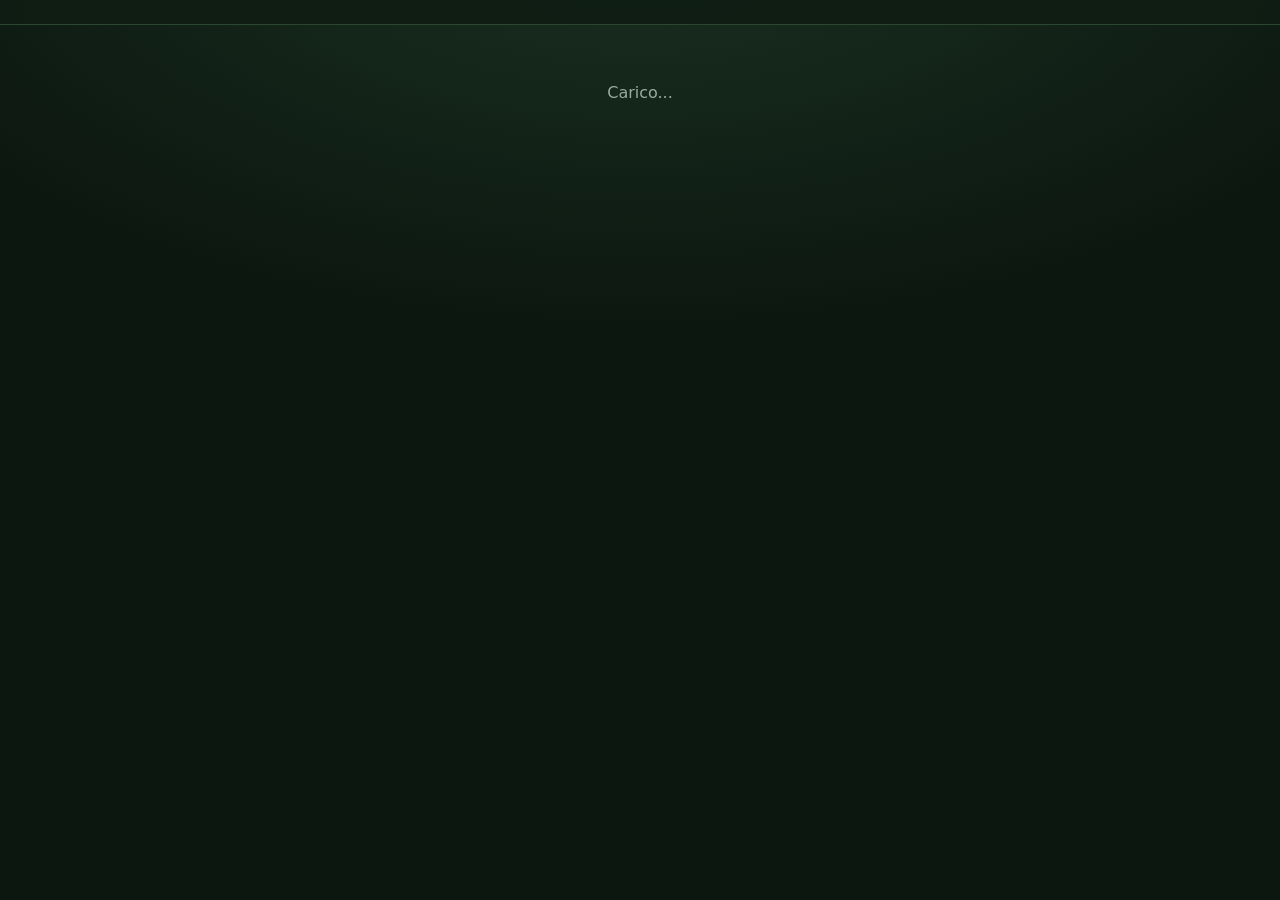
==== index.html @ 0b7a9ba1 "Fanta Montelago: prima versione pubblicabile Il fantagioco del Montelago Celtic Festival per La Comp" ====
<!doctype html>
<!-- Nome:     index.html                                                  -->
<!-- Versione: 1.0                                                         -->
<!-- Uso:      Pagina unica dell'app Fanta Montelago: gusci fissi           -->
<!--           (intestazione, contenuto, navigazione, avvisi) riempiti a    -->
<!--           runtime dai moduli in js/.                                   -->
<!-- Autore:   Daniele Polucci                                              -->
<html lang="it">
<head>
  <meta charset="utf-8">
  <meta name="viewport" content="width=device-width, initial-scale=1, viewport-fit=cover">
  <meta name="theme-color" content="#0f1d14">
  <meta name="description" content="Il fantagioco del Montelago Celtic Festival: classifica, bonus, malus e foto del tuo accampamento.">
  <title>Fanta Montelago</title>
  <link rel="manifest" href="manifest.webmanifest">
  <link rel="stylesheet" href="assets/style.css">
  <link rel="icon" type="image/png" href="assets/icona-app-192.png">
  <link rel="apple-touch-icon" href="assets/icona-app-192.png">
</head>
<body>

  <header id="intestazione" hidden></header>

  <main id="app">
    <div class="empty">Carico...</div>
  </main>

  <nav id="nav"></nav>

  <div class="toast" id="toast"></div>

  <div class="busy" id="busy">
    <div class="busy-box">
      <div class="spinner"></div>
      <span>Un attimo...</span>
    </div>
  </div>

  <noscript>
    <div class="card">Questa app ha bisogno di JavaScript attivo per funzionare.</div>
  </noscript>

  <script type="module" src="js/app.js"></script>
</body>
</html>
---- assets/style.css ----
/* Nome:     style.css
 * Versione: 1.0
 * Uso:      Foglio di stile unico di Fanta Montelago. Tema scuro "celtico",
 *           pensato prima per il telefono: interfaccia leggibile di notte, in
 *           un campo, con una mano sola.
 * Autore:   Daniele Polucci
 */

:root {
  --bg:     #0c1710;
  --bg2:    #122016;
  --card:   #18291d;
  --card2:  #1f3325;
  --line:   #2c4632;
  --txt:    #e8e4d5;
  --dim:    #9aab9c;
  --gold:   #d9a441;
  --gold2:  #f0c46a;
  --green:  #5cbb7c;
  --red:    #e0705c;
  --radius: 14px;
}

* { box-sizing: border-box; }

html, body { margin: 0; padding: 0; }

body {
  background: radial-gradient(1200px 600px at 50% -10%, #1b3122 0%, transparent 70%), var(--bg);
  color: var(--txt);
  font-family: "Segoe UI", system-ui, -apple-system, sans-serif;
  font-size: 16px;
  line-height: 1.45;
  -webkit-text-size-adjust: 100%;
  min-height: 100vh;
}

body.con-nav { padding-bottom: 88px; }

/* ---------- intestazione ---------- */

header {
  position: sticky; top: 0; z-index: 20;
  display: flex; align-items: center; gap: 10px;
  padding: 12px 16px;
  background: #0f1d14ee;
  border-bottom: 1px solid var(--line);
  backdrop-filter: blur(8px);
}
header h1 {
  margin: 0; font-size: 1.05rem; font-weight: 700;
  letter-spacing: .06em; color: var(--gold);
  overflow: hidden; text-overflow: ellipsis; white-space: nowrap;
}
header .sub { color: var(--dim); font-size: .78rem; }

main { max-width: 820px; margin: 0 auto; padding: 16px; }

/* ---------- schermate di ingresso ---------- */

.hero { text-align: center; padding: 40px 16px 24px; }
.hero.small { padding: 24px 16px 12px; }
.hero .logo { font-size: 3rem; line-height: 1; color: var(--gold); }
.hero h1 {
  margin: 10px 0 4px; font-size: 1.5rem; letter-spacing: .1em;
  text-transform: uppercase; color: var(--gold);
}

/* ---------- marchi ---------- */

/* Il logo dell'app ha gia' il fondo trasparente e i colori accesi: si appoggia
 * sul tema scuro senza bisogno di correzioni. Porta con se' il nome scritto,
 * quindi nella schermata di accesso non serve ripeterlo in un titolo. */
.logo-app {
  display: block; width: 260px; max-width: 78%; height: auto;
  margin: 0 auto;
}

/* ---------- stemma della Compagnia ---------- */

/* Il logo originale è nero su fondo bianco. Invertendolo diventa bianco su
 * nero, e la fusione "screen" fa sparire il nero: resta solo il disegno,
 * pulito sul verde scuro dello sfondo, senza dover rifare il file. */
.stemma {
  display: block; width: 170px; max-width: 55%; height: auto;
  margin: 0 auto 8px;
  filter: invert(1);
  mix-blend-mode: screen;
}
.stemma.piccolo { width: 96px; margin-bottom: 10px; }

.crediti { text-align: center; }
.crediti .firma { margin: 2px 0 14px; font-size: .92rem; line-height: 1.5; }
.crediti .muted { text-align: left; }
.crediti a { color: var(--gold2); }

.social { display: flex; flex-wrap: wrap; gap: 8px; justify-content: center; }
.social a {
  display: inline-block; padding: 7px 14px;
  border: 1px solid var(--line); border-radius: 999px;
  background: var(--bg2); color: var(--gold2);
  text-decoration: none; font-size: .82rem;
}
.social a:hover { border-color: var(--gold); }

.dona {
  display: block; text-align: center; text-decoration: none;
  background: var(--gold); color: #20160a; font-weight: 700;
  padding: 13px 16px; border-radius: 10px; margin-bottom: 8px;
}
.dona:hover { background: var(--gold2); }

.crediti .muted.centrato { text-align: center; }

/* ---------- blocchi ---------- */

h3 {
  font-size: .95rem; color: var(--gold2); margin: 0 0 8px;
  letter-spacing: .04em;
}
.card p { margin: 0 0 10px; }
.card p:last-child { margin-bottom: 0; }

h2 {
  font-size: .95rem; letter-spacing: .1em; text-transform: uppercase;
  color: var(--gold2); margin: 24px 0 10px;
}
h2.giorno { text-transform: none; letter-spacing: .02em; font-size: 1.1rem; }

.card {
  background: var(--card); border: 1px solid var(--line);
  border-radius: var(--radius); padding: 14px; margin-bottom: 12px;
}
.card.center { text-align: center; }

.muted { color: var(--dim); font-size: .85rem; }
.muted.small { font-size: .78rem; }
.mt { margin-top: 10px; }
.pad { padding: 8px 0; }
.spento { opacity: .45; text-decoration: line-through; }

.row { display: flex; gap: 8px; align-items: center; }
.row.wrap { flex-wrap: wrap; }
.grow { flex: 1; min-width: 0; }
.between { display: flex; justify-content: space-between; align-items: center; gap: 10px; }
.sep { height: 1px; background: var(--line); margin: 12px 0; }

.pill {
  display: inline-block; padding: 2px 9px; border-radius: 999px;
  font-size: .72rem; border: 1px solid var(--line);
  background: var(--bg2); color: var(--dim); white-space: nowrap;
}

.nota {
  margin: 8px 0; padding: 8px 12px; border-left: 3px solid var(--gold);
  background: var(--bg2); border-radius: 0 8px 8px 0;
  font-style: italic; color: var(--txt);
}

.banner {
  background: var(--card2); border: 1px solid var(--line);
  border-radius: var(--radius); padding: 10px 14px; margin-bottom: 12px;
  font-size: .88rem; color: var(--dim);
}
.banner.ok { border-color: var(--gold); color: var(--gold2); }

.avviso { border-color: var(--gold); background: var(--card2); }
.avviso h3 { color: var(--gold); }

.premio {
  background: linear-gradient(135deg, #2a3d1f, #1f3325);
  border: 1px solid var(--gold);
  border-radius: var(--radius); padding: 12px 14px; margin-bottom: 14px;
}
.premio .titolo {
  font-size: .72rem; text-transform: uppercase; letter-spacing: .1em;
  color: var(--gold); margin-bottom: 3px;
}

.empty { text-align: center; color: var(--dim); padding: 40px 16px; }

/* ---------- liste ---------- */

.item {
  display: flex; align-items: center; gap: 10px;
  padding: 10px 0; border-bottom: 1px solid var(--line);
}
.item:last-child { border-bottom: none; }
.name { font-weight: 600; }

.rank {
  width: 30px; height: 30px; flex: 0 0 30px; border-radius: 50%;
  display: grid; place-items: center; font-weight: 700; font-size: .85rem;
  background: var(--bg2); border: 1px solid var(--line); color: var(--dim);
}
.rank.r1 { background: var(--gold);  color: #20160a; border-color: var(--gold); }
.rank.r2 { background: #b8c0c4;      color: #1a1a1a; border-color: #b8c0c4; }
.rank.r3 { background: #b07a45;      color: #1a1a1a; border-color: #b07a45; }

.pts { font-variant-numeric: tabular-nums; font-weight: 700; white-space: nowrap; }
.pos { color: var(--green); }
.neg { color: var(--red); }

/* ---------- podio ---------- */

.podio {
  display: grid; grid-template-columns: 1fr 1.15fr 1fr;
  align-items: end; gap: 8px; margin: 8px 0 20px;
}
.podio-posto {
  background: var(--card); border: 1px solid var(--line);
  border-radius: var(--radius); padding: 12px 6px; text-align: center;
}
.podio-posto.p1 { border-color: var(--gold); padding-bottom: 22px; }
.podio-posto .medaglia { font-size: 1.6rem; }
.podio-nome {
  font-weight: 600; font-size: .82rem; margin: 4px 0 2px;
  overflow: hidden; text-overflow: ellipsis; white-space: nowrap;
}

.codice {
  font-size: 2.2rem; font-weight: 700; letter-spacing: .28em;
  color: var(--gold); margin: 6px 0 2px; padding-left: .28em;
}

/* ---------- moduli ---------- */

input, select, textarea, button { font: inherit; font-size: 1rem; }

input, select, textarea {
  width: 100%; background: var(--bg2); color: var(--txt);
  border: 1px solid var(--line); border-radius: 10px; padding: 11px 12px;
}
input:focus, select:focus, textarea:focus { outline: 2px solid var(--gold); outline-offset: 1px; }
input.mini { width: 76px; flex: 0 0 76px; padding: 6px 8px; text-align: center; }
textarea { resize: vertical; }

label {
  display: block; font-size: .74rem; text-transform: uppercase;
  letter-spacing: .08em; color: var(--dim); margin-bottom: 5px;
}
.field { margin-bottom: 12px; }

button {
  background: var(--card2); color: var(--txt);
  border: 1px solid var(--line); border-radius: 10px;
  padding: 11px 14px; cursor: pointer; white-space: nowrap;
}
button:hover { border-color: var(--gold); }
button:active { transform: translateY(1px); }
button.primary { background: var(--gold); color: #20160a; border-color: var(--gold); font-weight: 700; }
button.primary:hover { background: var(--gold2); }
button.block { width: 100%; }
button.big { padding: 15px; font-size: 1.05rem; }
button.ghost { background: transparent; }
button.danger { color: var(--red); border-color: #4a2a24; }
button.icon { padding: 6px 10px; font-size: .85rem; }

.riga-camp {
  display: flex; width: 100%; text-align: left; align-items: center;
  gap: 10px; background: var(--card);
}

details summary { cursor: pointer; list-style: none; }
details summary::-webkit-details-marker { display: none; }

/* ---------- media ---------- */

.preview, .prova {
  display: block; width: 100%; max-height: 380px; object-fit: cover;
  border-radius: 10px; margin-top: 10px; background: var(--bg2);
}

.video-box {
  position: relative; padding-top: 56.25%; margin-top: 10px;
  border-radius: 10px; overflow: hidden; background: #000;
}
.video-box iframe {
  position: absolute; inset: 0; width: 100%; height: 100%; border: 0;
}
.link-video {
  display: inline-block; margin-top: 10px; color: var(--gold2);
  text-decoration: none; border-bottom: 1px solid var(--line);
}

/* ---------- navigazione ---------- */

nav {
  position: fixed; left: 0; right: 0; bottom: 0; z-index: 30;
  display: grid; grid-template-columns: repeat(5, 1fr);
  background: #0f1d14; border-top: 1px solid var(--line);
  padding-bottom: env(safe-area-inset-bottom);
}
nav:empty { display: none; }
nav button {
  background: none; border: none; border-radius: 0;
  padding: 8px 2px 10px; color: var(--dim);
  font-size: .64rem; letter-spacing: .03em;
  display: flex; flex-direction: column; align-items: center; gap: 3px;
}
nav button:hover { border: none; }
nav button .ic { font-size: 1.2rem; line-height: 1; position: relative; }
nav button[aria-current="true"] { color: var(--gold); box-shadow: inset 0 2px 0 var(--gold); }

.badge {
  position: absolute; top: -5px; right: -12px;
  background: var(--red); color: #fff; font-style: normal;
  font-size: .6rem; font-weight: 700; line-height: 1;
  padding: 3px 5px; border-radius: 999px; min-width: 16px; text-align: center;
}

/* ---------- avvisi e attesa ---------- */

.toast {
  position: fixed; left: 50%; bottom: 100px;
  transform: translateX(-50%) translateY(16px);
  background: var(--gold); color: #20160a; font-weight: 700;
  padding: 11px 18px; border-radius: 999px;
  opacity: 0; pointer-events: none; z-index: 50;
  max-width: 90vw; text-align: center;
  transition: opacity .2s, transform .2s;
}
.toast.show { opacity: 1; transform: translateX(-50%) translateY(0); }
.toast.error { background: var(--red); color: #fff; }

.busy {
  position: fixed; inset: 0; z-index: 60;
  display: none; place-items: center;
  background: #06100acc; backdrop-filter: blur(2px);
}
.busy.show { display: grid; }
.busy-box {
  display: flex; align-items: center; gap: 12px;
  background: var(--card); border: 1px solid var(--line);
  border-radius: var(--radius); padding: 16px 22px;
}
.spinner {
  width: 20px; height: 20px; border-radius: 50%;
  border: 3px solid var(--line); border-top-color: var(--gold);
  animation: gira .8s linear infinite;
}
@keyframes gira { to { transform: rotate(360deg); } }

@media (prefers-reduced-motion: reduce) {
  * { animation-duration: .01ms !important; transition-duration: .01ms !important; }
}

@media (min-width: 600px) {
  .podio { max-width: 480px; margin-inline: auto; }
}
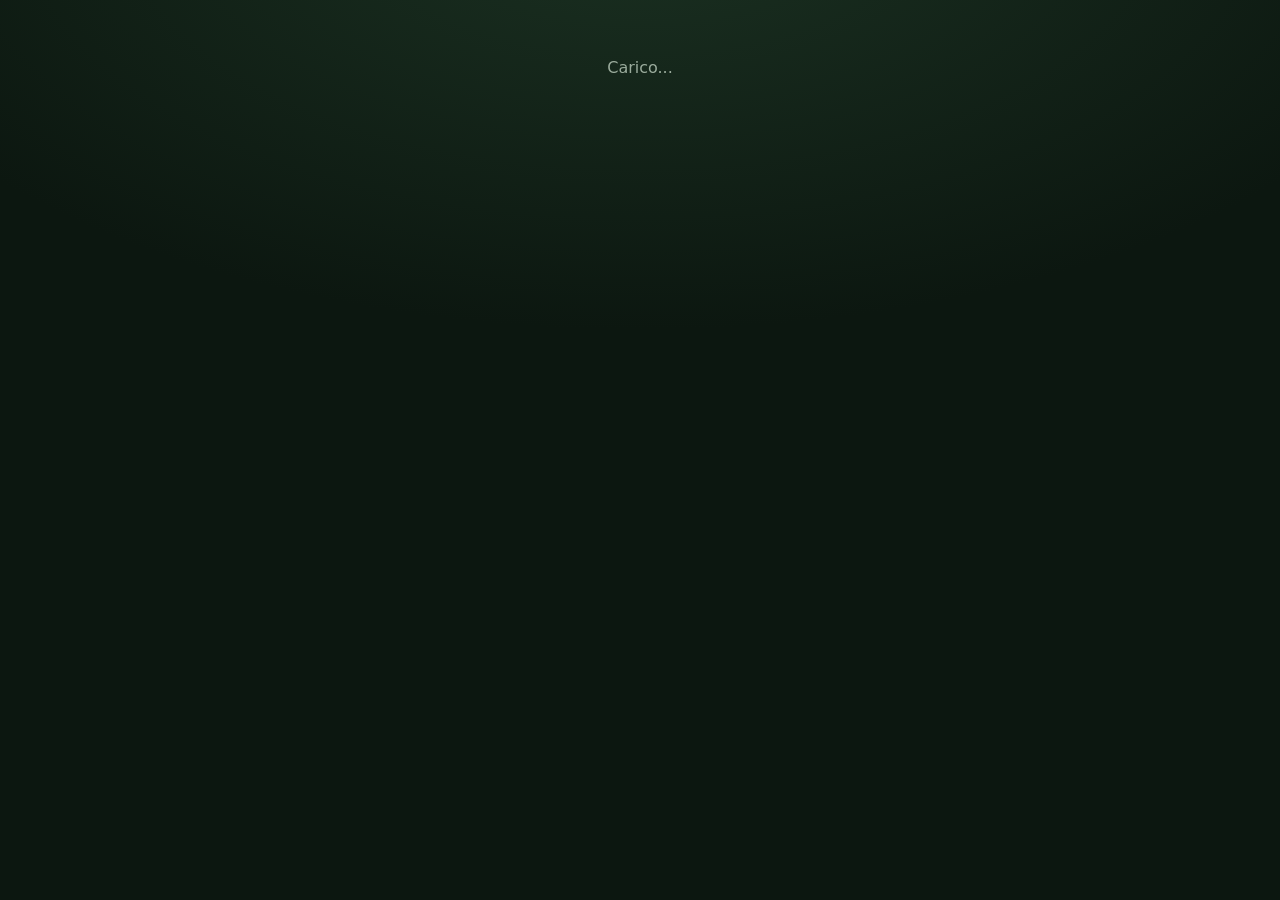
==== commit 11fe6dd6: "Dichiarare ovunque che non e' l'app ufficiale del festival Il Montelago Celtic Festival e' una manif" ====
--- a/index.html
+++ b/index.html
@@ -10,7 +10,7 @@
   <meta charset="utf-8">
   <meta name="viewport" content="width=device-width, initial-scale=1, viewport-fit=cover">
   <meta name="theme-color" content="#0f1d14">
-  <meta name="description" content="Il fantagioco del Montelago Celtic Festival: classifica, bonus, malus e foto del tuo accampamento.">
+  <meta name="description" content="Il fantagioco del Montelago Celtic Festival: classifica, bonus, malus e foto del tuo accampamento. Progetto amatoriale dei fan, non è l'app ufficiale del festival.">
   <title>Fanta Montelago</title>
   <link rel="manifest" href="manifest.webmanifest">
   <link rel="stylesheet" href="assets/style.css">
--- a/assets/style.css
+++ b/assets/style.css
@@ -47,6 +47,17 @@
   border-bottom: 1px solid var(--line);
   backdrop-filter: blur(8px);
 }
+/* Senza questa riga l'intestazione resta visibile anche quando le mettiamo
+ * l'attributo "hidden": la regola display:flex qui sopra, essendo dell'autore,
+ * ha la meglio sul display:none previsto dal browser. */
+header[hidden] { display: none; }
+
+/* Lo stesso mago dell'icona, in piccolo accanto al nome dell'accampamento. */
+.marchio {
+  flex: 0 0 40px; width: 40px; height: 40px;
+  border-radius: 10px; object-fit: contain;
+}
+
 header h1 {
   margin: 0; font-size: 1.05rem; font-weight: 700;
   letter-spacing: .06em; color: var(--gold);
@@ -110,6 +121,16 @@
 }
 .dona:hover { background: var(--gold2); }
 
+.link-guida, summary.tasto {
+  display: block; text-align: center; text-decoration: none;
+  border: 1px solid var(--gold); color: var(--gold2);
+  padding: 11px 14px; border-radius: 10px;
+  font-weight: 600;
+}
+.link-guida { margin: 12px 0 4px; }
+.link-guida:hover, summary.tasto:hover { background: var(--card2); }
+details[open] > summary.tasto { border-radius: 10px 10px 0 0; }
+
 .crediti .muted.centrato { text-align: center; }
 
 /* ---------- blocchi ---------- */
@@ -178,6 +199,14 @@
 }
 
 .empty { text-align: center; color: var(--dim); padding: 40px 16px; }
+
+/* Ripetuta in fondo a ogni schermata: deve leggersi, non gridare. */
+.non-ufficiale {
+  text-align: center; color: var(--dim);
+  font-size: .74rem; line-height: 1.4;
+  margin: 26px auto 4px; max-width: 34em;
+  padding-top: 14px; border-top: 1px solid var(--line);
+}
 
 /* ---------- liste ---------- */
 
@@ -256,6 +285,15 @@
 button.danger { color: var(--red); border-color: #4a2a24; }
 button.icon { padding: 6px 10px; font-size: .85rem; }
 
+/* Affiancati in una riga stretta i pulsanti non stanno su una riga sola:
+ * su schermo piccolo l'etichetta deve poter andare a capo dentro il bottone
+ * invece di sbordare. */
+.row > button { white-space: normal; min-width: 0; }
+
+/* Quando un'etichetta va a capo, il pulsante accanto deve crescere con lei
+ * invece di restare basso e disallineato. */
+.row.pari { align-items: stretch; }
+
 .riga-camp {
   display: flex; width: 100%; text-align: left; align-items: center;
   gap: 10px; background: var(--card);
